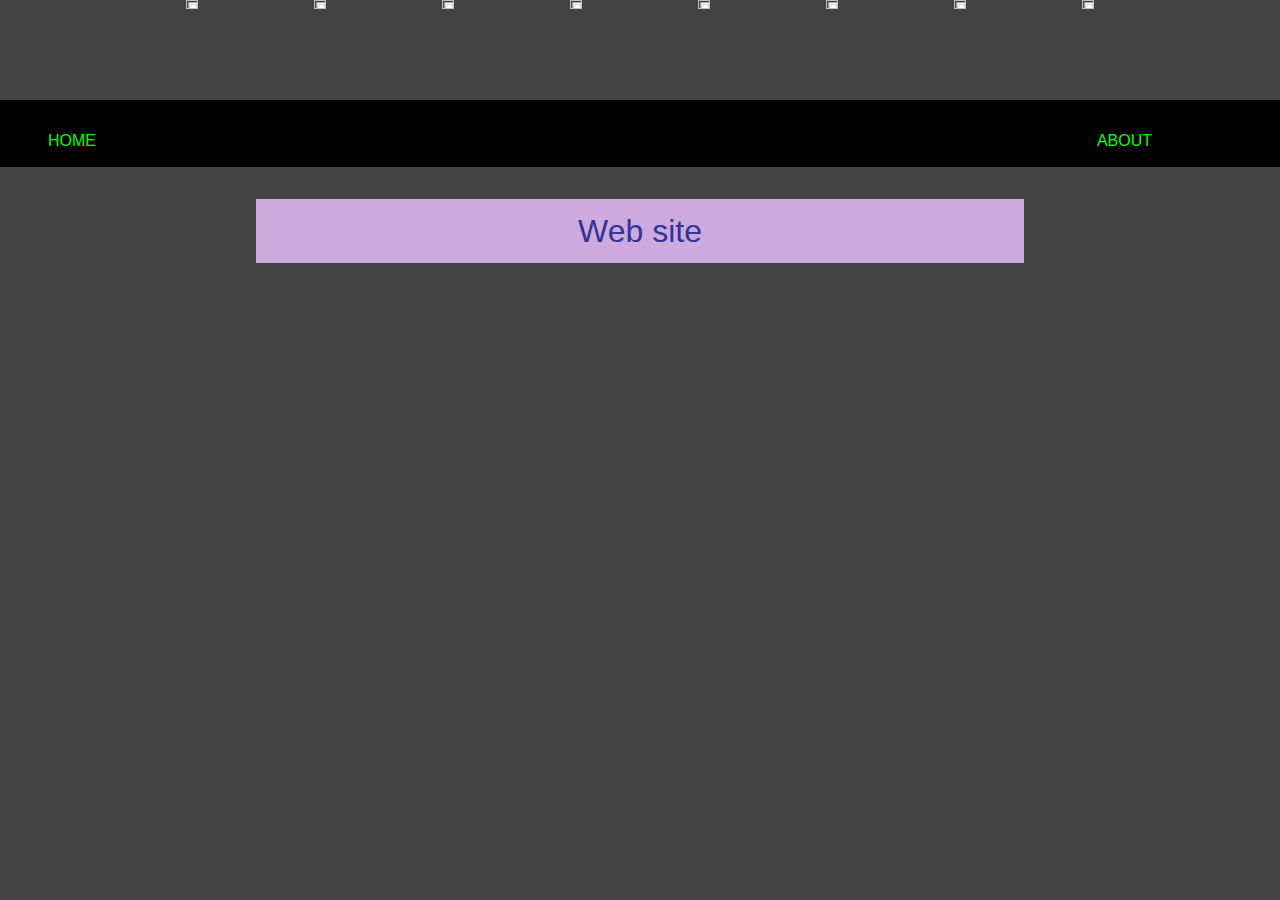
==== index.html @ 731c68a5 "Developing interface cutover presentation." ====
<html>
<!-- THIS FILE WAS GENERATED BY A SCRIPT: DO NOT EDIT IT! -->
    <head>
        <meta charset="UTF-8">
        <link href="style.css" rel="stylesheet" type="text/css"/>
        <title>
            Web site
        </title>
    </head>

    <body>
        <div style="text-align:center">
            <figure class="logo">
				<img
				src="https://upload.wikimedia.org/wikipedia/commons/4/4d/Apple_II_Monitor.png" width="10%"><img
				src="https://upload.wikimedia.org/wikipedia/commons/4/4d/Apple_II_Monitor.png" width="10%"><img
				src="https://upload.wikimedia.org/wikipedia/commons/4/4d/Apple_II_Monitor.png" width="10%"><img
				src="https://upload.wikimedia.org/wikipedia/commons/4/4d/Apple_II_Monitor.png" width="10%"><img
				src="https://upload.wikimedia.org/wikipedia/commons/4/4d/Apple_II_Monitor.png" width="10%"><img
				src="https://upload.wikimedia.org/wikipedia/commons/4/4d/Apple_II_Monitor.png" width="10%"><img
				src="https://upload.wikimedia.org/wikipedia/commons/4/4d/Apple_II_Monitor.png" width="10%"><img
				src="https://upload.wikimedia.org/wikipedia/commons/4/4d/Apple_II_Monitor.png" width="10%">
			</figure>
        </div>

<ul class="menu">
	<li>
	<a href="index.html">HOME</a>
	</li>
	<li>
	<a href="about.html">ABOUT</a>
	</li>
</ul>
        <h1>
            Web site
        </h1>

    </body>
</html>
---- style.css ----
body {
    margin: 0;
    padding: 0;
    font-size: 100%;
    color: #ddd;
    background: #444;
    line-height: 2.0;
    font-family: Verdana, Geneva, sans-serif
}

table, th, td {
    border: 1px solid black;
    }
    th, td {
            padding: 15px;
    }

p {
    font-size: 1.2em;
    margin: .6em 6em .6em 5em;
    padding: 0;
    line-height: 140%;
}

hr {
    margin: 2em 12em 2em 12em;
}

ol, ul, dl, li {
    margin: 1.6em 8em .6em 3em;
}

ul.centered {
    list-style-position: inside;
}
.menu {
    margin: 1.6em 12em 0em 12em;
    list-style: none;
    padding: 0;
    margin: 0;
    display: flex;
    justify-content: space-between;
    background-color: #000;
}

a {
    text-decoration: none;
    color: #aaf;
}
a:link {
    color: #0f0;
}
a:visited {
    color: #fac;
}

p.model {
/*    text-align: center; */
}

p.menu {
    text-align: center;
    margin: .4em 4em .8em 4em;
    font-size: 1.4em;
}

figure {
    margin: 1.4em 1em 1.4em 1em;
    text-align: center;
}
figure.logo {
    margin: 0em 0em .6em 0em;
}

figure figcaption {
    color: #69c;
    font-style: italic;
    margin: .8em 1em .8em 1em;
}

h1,h2,h3,h4,h5 {
    font-weight: 400;
}

h1 {
    margin: 1em 8em 1.4em 8em;
    text-align: center;
    font-size: 2em;
    color: #339;
    background-color: #cad;
}

h2 {
    font-size: 1.8em;
    margin: 1.4em .6em 1.3em .6em;
    color: #9c9;
}

h2.subhead {
    font-weight: normal;
    margin-top: 0;
}

h3 {
    font-size: 1.6em;
    margin: 1.4em .6em 1.3em .6em;
    color: #ecb;
}

h4 {
    font-size: 1.5em;
    margin: 1.4em .6em 1.2em 4em;
    color: #caf;
/*	text-align: center */
}

h5 {
    font-size: 1.4em;
    margin: 1.4em .6em 1.2em .6em;
    color: #faa;
}

summary.sum1 {
    font-size: 1.6em;
    color: #e69;
    margin: .8em 1.2em .8em 1.2em;
}

summary.sum2 {
    font-size: 1.5em;
    color: #acf;
    margin: .6em 1.2em .6em 2em;
}

summary.sum3 {
    font-size: 1.4em;
    color: #aac;
    margin: .4em 1.2em .4em 2.8em;
}

summary.sum4 {
    font-size: 1.3em;
    color: #fac;
    margin: .4em 1.2em .4em 2.8em;
}

summary.menu_sum {
    font-size: 1.4em;
    color: #fac;
    margin: .5em 0em .5em 0em;
}
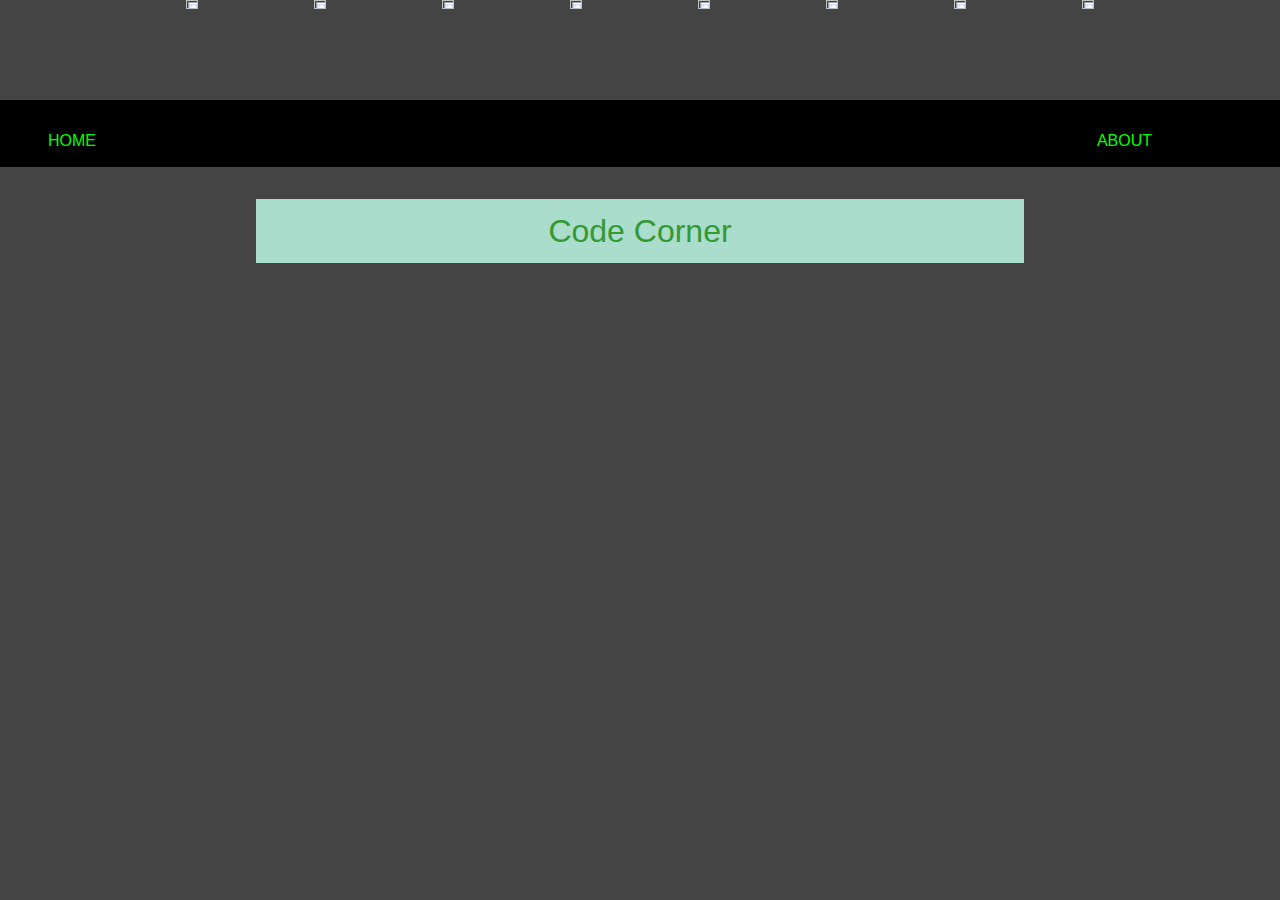
==== commit 0b02d82f: "Changed site name and some css colors." ====
--- a/index.html
+++ b/index.html
@@ -4,7 +4,7 @@
         <meta charset="UTF-8">
         <link href="style.css" rel="stylesheet" type="text/css"/>
         <title>
-            Web site
+            Code Corner
         </title>
     </head>
 
@@ -32,7 +32,7 @@
 	</li>
 </ul>
         <h1>
-            Web site
+            Code Corner
         </h1>
 
     </body>
--- a/style.css
+++ b/style.css
@@ -86,8 +86,8 @@
     margin: 1em 8em 1.4em 8em;
     text-align: center;
     font-size: 2em;
-    color: #339;
-    background-color: #cad;
+    color: #393;
+    background-color: #adc;
 }
 
 h2 {
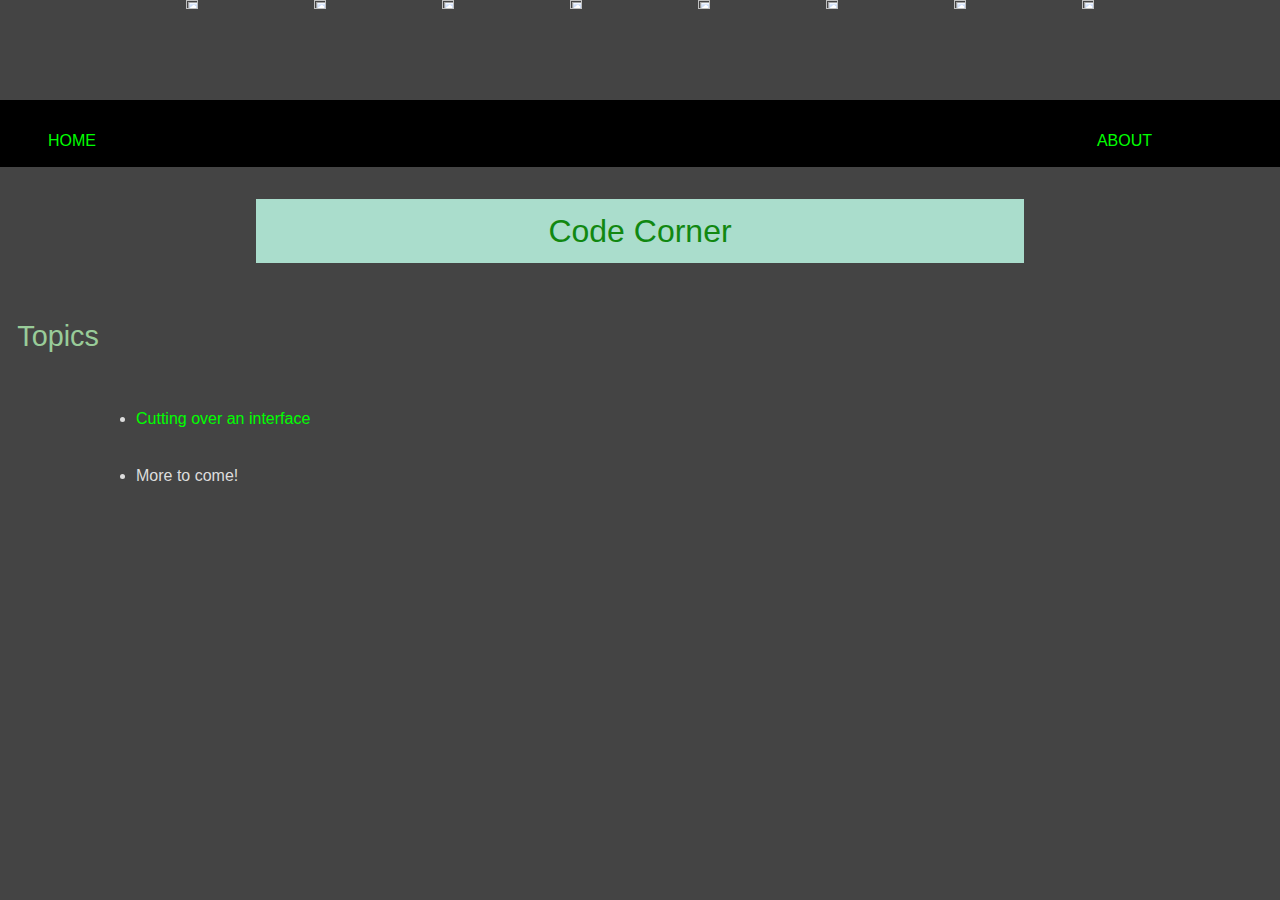
==== commit aa30363d: "Converted index page to markdown." ====
--- a/index.html
+++ b/index.html
@@ -8,7 +8,7 @@
         </title>
     </head>
 
-    <body>
+ <body>
         <div style="text-align:center">
             <figure class="logo">
 				<img
@@ -31,9 +31,12 @@
 	<a href="about.html">ABOUT</a>
 	</li>
 </ul>
-        <h1>
-            Code Corner
-        </h1>
 
-    </body>
+<h1>Code Corner</h1>
+<h2>Topics</h2>
+<ul>
+<li><a href="interface_cutover.html">Cutting over an interface</a></li>
+<li>More to come!</li>
+</ul>
+</body>
 </html>
--- a/style.css
+++ b/style.css
@@ -51,7 +51,7 @@
     color: #0f0;
 }
 a:visited {
-    color: #fac;
+    color: #1ea;
 }
 
 p.model {
@@ -86,7 +86,7 @@
     margin: 1em 8em 1.4em 8em;
     text-align: center;
     font-size: 2em;
-    color: #393;
+    color: #181;
     background-color: #adc;
 }
 
